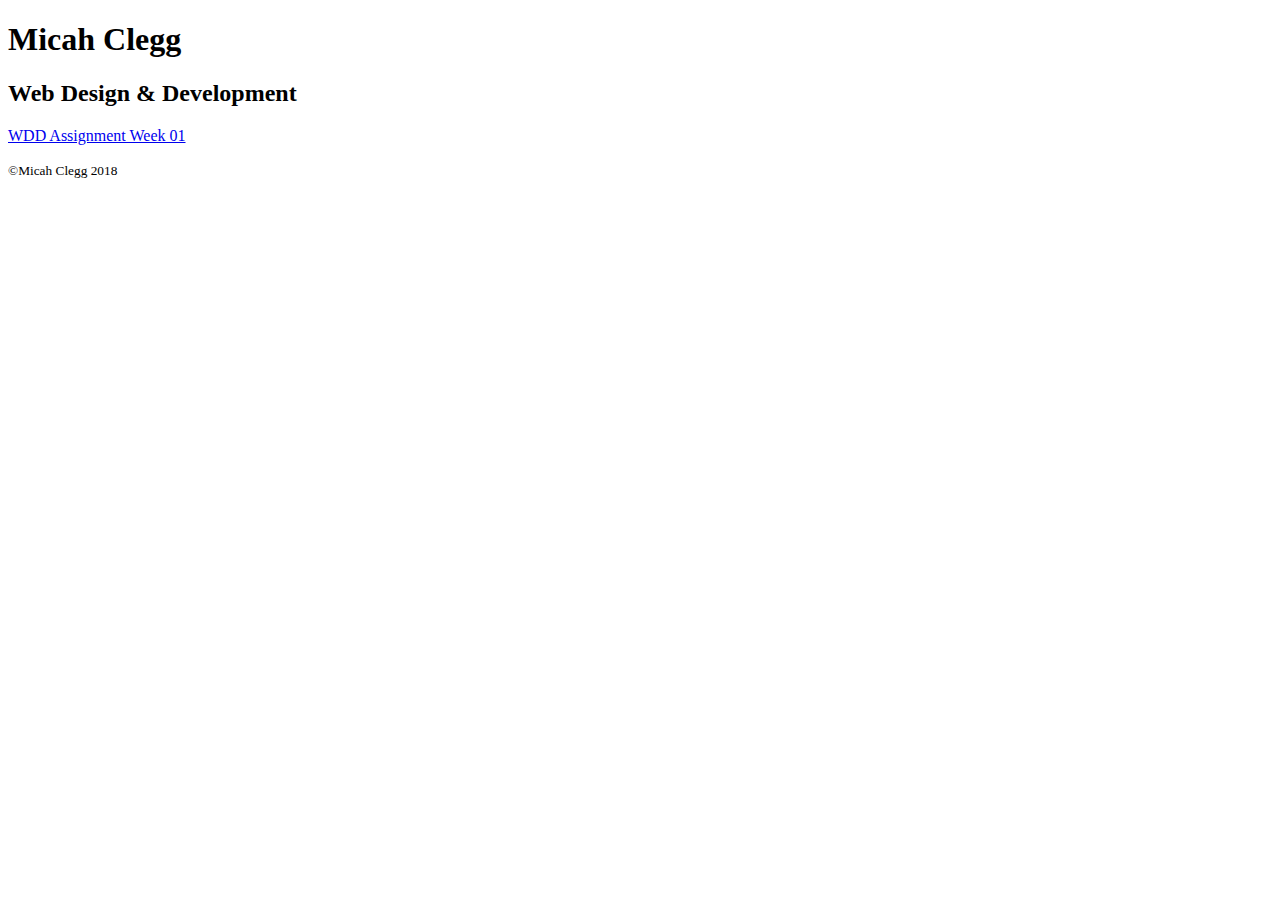
==== index.html @ dd4d71f0 "home page init" ====
<!DOCTYPE html>
<html lang="en-us">
 <head>
  <meta charset="UTF-8">
  <title id="title">Micah Clegg | Home</title>
  <meta name="description" content="Micah Clegg's home page. Web Development and Design">
  <meta name="author" content="Micah Clegg">
  <meta name="viewport" content="width=device-width">
  <link rel="stylesheet" type="text/css" href="/acme/css/screen.css" media="screen">
 </head>
 <body>
  <div id="wrapper">
   <header id="page-header">
     <h1>Micah Clegg</h1>
     <h2>Web Design & Development</h2>
   </header>
   <nav id="page-nav">
     <a href="#" title="View the home page"
     <a href="/assignments/w01/" title="View the assignment for Week 1" >WDD Assignment Week 01</a>
   </nav>
   <main>

   </main>
   <footer>
     <p><small>&copy;Micah Clegg 2018</small></p>
   </footer>
  </div>
 </body>

</html>
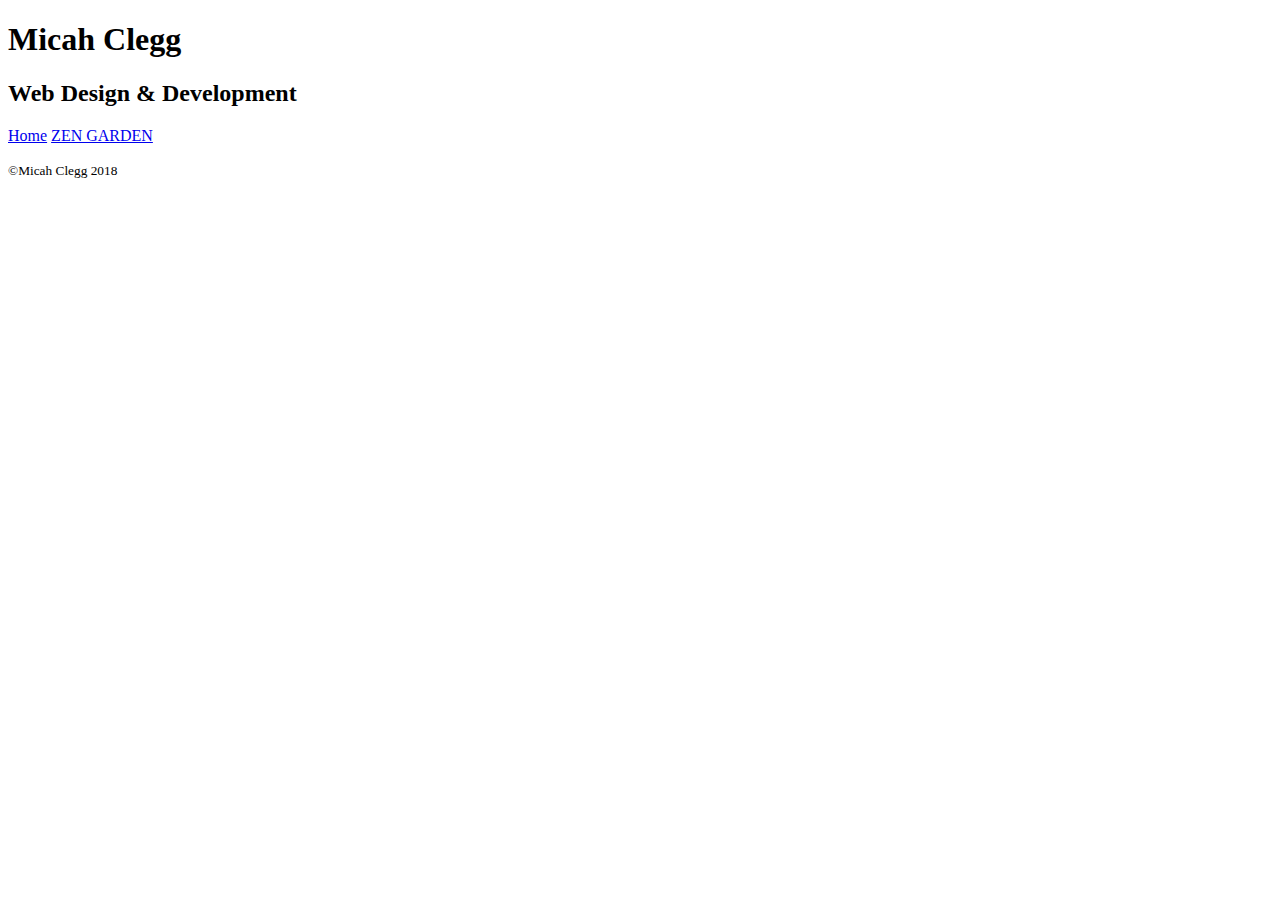
==== commit c01c8549: "Update index.html" ====
--- a/index.html
+++ b/index.html
@@ -6,7 +6,7 @@
   <meta name="description" content="Micah Clegg's home page. Web Development and Design">
   <meta name="author" content="Micah Clegg">
   <meta name="viewport" content="width=device-width">
-  <link rel="stylesheet" type="text/css" href="/acme/css/screen.css" media="screen">
+  <link rel="stylesheet" type="text/css" href="/css/main.css" media="screen">
  </head>
  <body>
   <div id="wrapper">
@@ -15,8 +15,8 @@
      <h2>Web Design & Development</h2>
    </header>
    <nav id="page-nav">
-     <a href="#" title="View the home page"
-     <a href="/assignments/w01/" title="View the assignment for Week 1" >WDD Assignment Week 01</a>
+     <a href="#" title="View the home page">Home</a>
+     <a href="/wdd331/zen-garden/" title="View our Zen Garden">ZEN GARDEN</a>
    </nav>
    <main>
 
